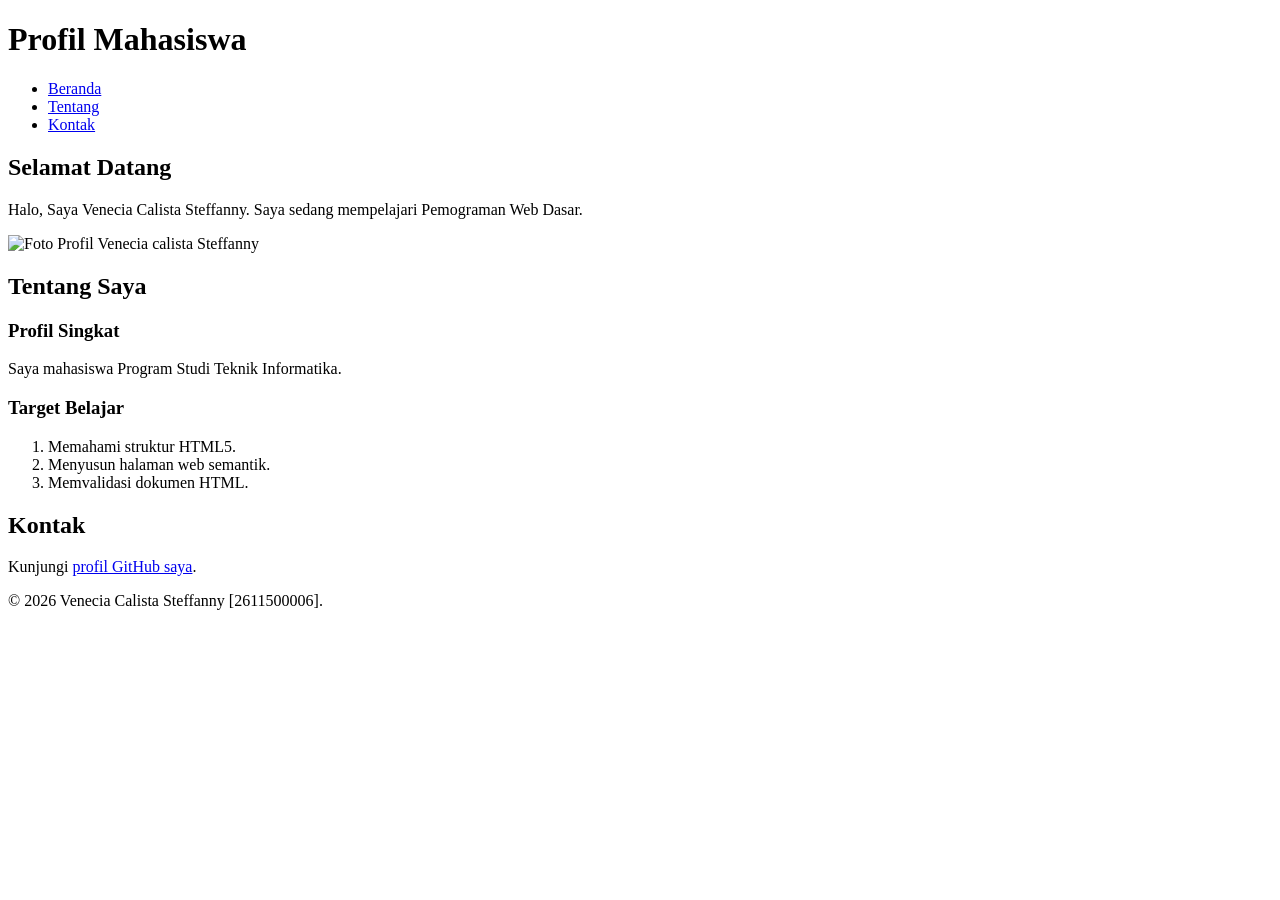
==== Pertemuan 02/index.html @ 79650719 "Menambahkan foto profile di src" ====
<!DOCTYPE html>
<html lang="id">
<head>
    <meta charset="UTF-8">
    <meta name="viewport" content="width=device-width, initial-scale=1.0">
    <title>Profil Mahasiswa</title>
</head>
<body>
    <header>
        <h1>Profil Mahasiswa</h1>
        <nav>
            <ul>
                <li><a href="#home">Beranda</a></li>
                <li><a href="#about">Tentang</a></li>
                <li><a href="#contact">Kontak</a></li>
            </ul>
        </nav>  
    </header>
 <main>
    <section id="home">
        <h2>Selamat Datang</h2>
        <p>Halo, Saya Venecia Calista Steffanny. Saya sedang mempelajari Pemograman Web Dasar.</p>
        <img src="venecia.jpg" alt="Foto Profil Venecia calista Steffanny">
    </section>
    <section id="about">
        <h2>Tentang Saya</h2>
    <article>
        <h3>Profil Singkat</h3>
        <p>Saya mahasiswa Program Studi Teknik Informatika.</p>
        <h3>Target Belajar</h3>
        <ol>
            <li>Memahami struktur HTML5.</li>
            <li>Menyusun halaman web semantik.</li>
            <li>Memvalidasi dokumen HTML.</li>
        </ol>
    </article>
    </section>
<section id="contact">
    <h2>Kontak</h2>
    <p>Kunjungi <a href="https://github.com/username">profil GitHub saya</a>.</p>
</section>
 </main>
    <footer>
        <p>© 2026 Venecia Calista Steffanny [2611500006].</p>
    </footer>
</body>
</html>
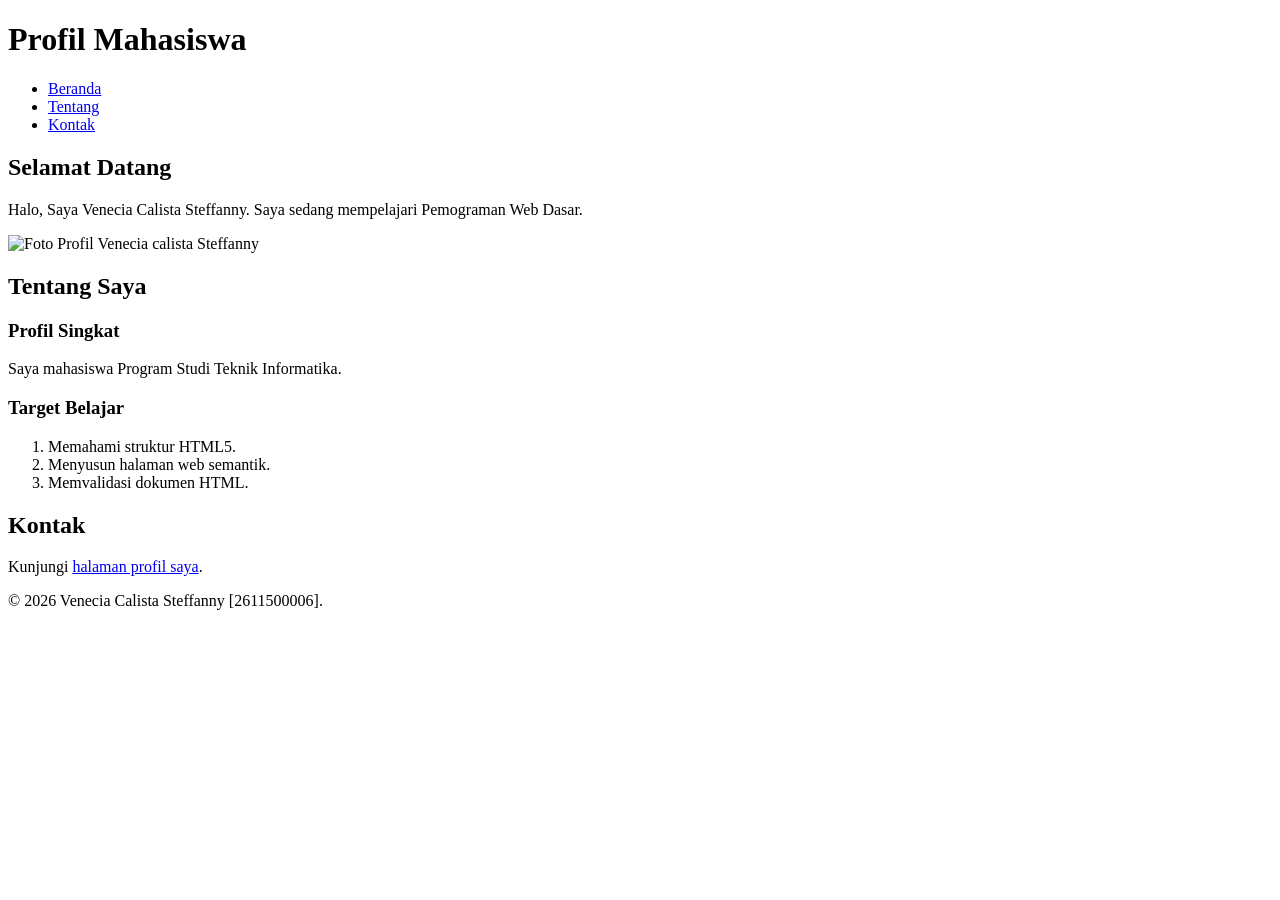
==== commit caa925ae: "Update index.html" ====
--- a/Pertemuan 02/index.html
+++ b/Pertemuan 02/index.html
@@ -20,7 +20,7 @@
     <section id="home">
         <h2>Selamat Datang</h2>
         <p>Halo, Saya Venecia Calista Steffanny. Saya sedang mempelajari Pemograman Web Dasar.</p>
-        <img src="venecia.jpg" alt="Foto Profil Venecia calista Steffanny">
+        <img src="img/veneciaPlenger.png" alt="Foto Profil Venecia calista Steffanny">
     </section>
     <section id="about">
         <h2>Tentang Saya</h2>
@@ -37,7 +37,7 @@
     </section>
 <section id="contact">
     <h2>Kontak</h2>
-    <p>Kunjungi <a href="https://github.com/username">profil GitHub saya</a>.</p>
+    <p>Kunjungi <a href="https://dokjacia.github.io/2611500006-venecia-calista-steffanny-TI1A-2627G/Pertemuan%2002/index.html">halaman profil saya</a>.</p>
 </section>
  </main>
     <footer>
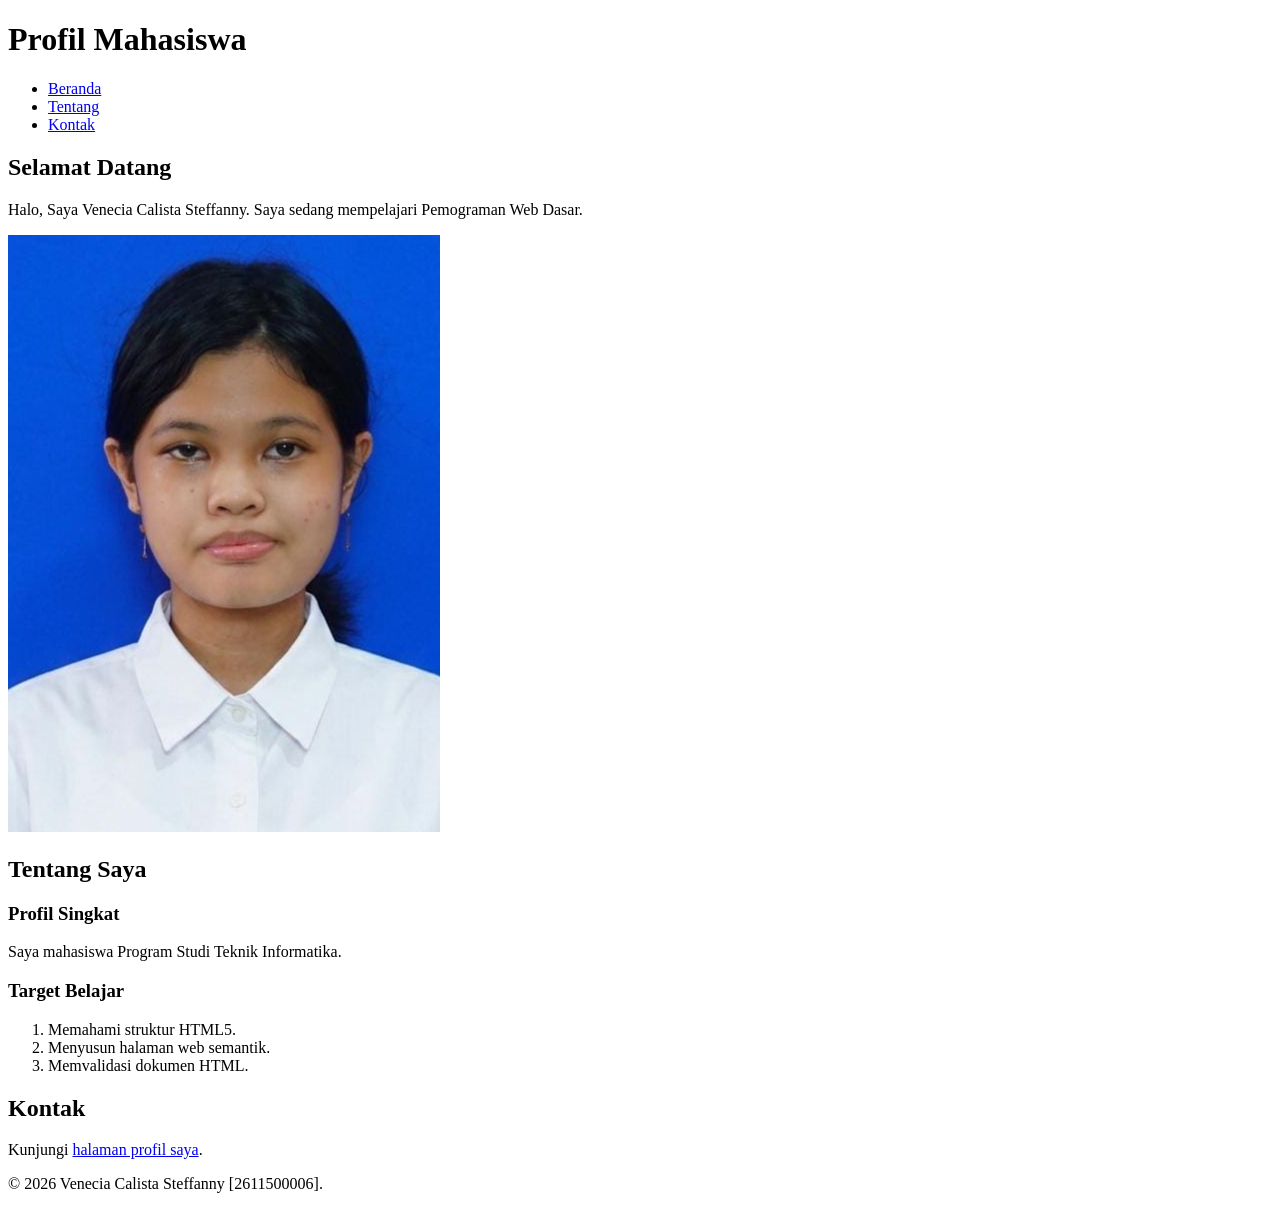
==== commit df806855: "Update index.html" ====
--- a/Pertemuan 02/index.html
+++ b/Pertemuan 02/index.html
@@ -20,7 +20,7 @@
     <section id="home">
         <h2>Selamat Datang</h2>
         <p>Halo, Saya Venecia Calista Steffanny. Saya sedang mempelajari Pemograman Web Dasar.</p>
-        <img src="img/veneciaPlenger.png" alt="Foto Profil Venecia calista Steffanny">
+        <img src="IMG/veneciaPlenger.png" alt="Foto Profil Venecia calista Steffanny">
     </section>
     <section id="about">
         <h2>Tentang Saya</h2>
